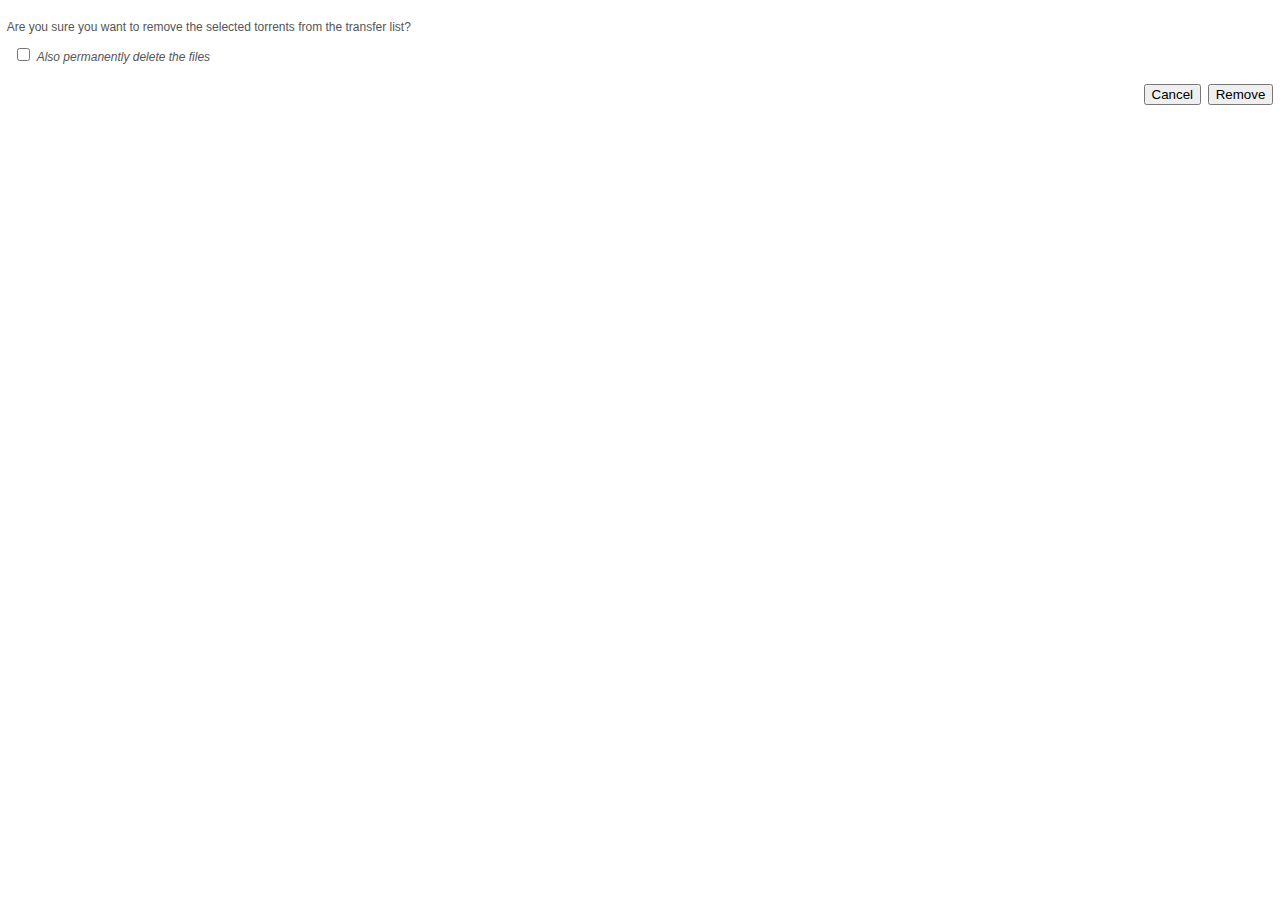
==== private/confirmdeletion.html @ 824f01d4 "Initial commit" ====
<!DOCTYPE html>
<html lang="${LANG}">

<head>
    <meta charset="UTF-8" />
    <title>Remove torrent(s)</title>
    <link rel="stylesheet" href="css/style.css?v=${CACHEID}" type="text/css" />
    <script src="scripts/lib/MooTools-Core-1.6.0-compat-compressed.js"></script>
    <script src="scripts/lib/MooTools-More-1.6.0-compat-compressed.js"></script>
    <script>
        'use strict';

        window.addEvent('domready', function() {
            const isDeletingFiles = (new URI().getData('deleteFiles') === "true");
            $('deleteFromDiskCB').checked = isDeletingFiles;

            const hashes = new URI().getData('hashes').split('|');
            $('cancelBtn').focus();
            $('cancelBtn').addEvent('click', function(e) {
                new Event(e).stop();
                window.parent.closeWindows();
            });
            $('confirmBtn').addEvent('click', function(e) {
                parent.torrentsTable.deselectAll();
                new Event(e).stop();
                const cmd = 'api/v2/torrents/delete';
                const deleteFiles = $('deleteFromDiskCB').get('checked');
                new Request({
                    url: cmd,
                    method: 'post',
                    data: {
                        'hashes': hashes.join('|'),
                        'deleteFiles': deleteFiles
                    },
                    onComplete: function() {
                        window.parent.closeWindows();
                    }
                }).send();
            });
        });
    </script>
</head>

<body>
    <br />

    <p>&nbsp;&nbsp;Are you sure you want to remove the selected torrents from the transfer list?</p>
    &nbsp;&nbsp;&nbsp;&nbsp;<input type="checkbox" id="deleteFromDiskCB" /> <label for="deleteFromDiskCB"><i>Also permanently delete the files</i></label><br /><br />
    <div style="text-align: right;">
        <input type="button" id="cancelBtn" value="Cancel" />&nbsp;&nbsp;<input type="button" id="confirmBtn" value="Remove" />&nbsp;&nbsp;
    </div>
</body>

</html>
---- private/css/style.css ----
/* Reset */

a img,
:link img,
:visited img {
    border: none;
}

/*table { border-collapse: collapse; border-spacing: 0; }*/

:focus {
    outline: none;
}

/* Structure */

body {
    color: #555;
    font-family: Arial, Helvetica, sans-serif;
    font-size: 12px;
    line-height: 18px;
    margin: 0;
    text-align: left;
}

.aside {
    width: 300px;
}

.invisible {
    display: none;
}

/* Typography */

h2,
h3,
h4 {
    color: #333;
    font-size: 12px;
    font-weight: bold;
    margin: 0;
    padding: 0 0 5px;
}

h2 {
    color: #555;
    font-size: 14px;
    font-weight: bold;
}

#mochaPage h3 {
    border-bottom: 1px solid #bbb;
    display: block;
    font-size: 12px;
    margin: 0 0 8px;
    padding: 6px 0;
}

#error_div,
#rename_error {
    color: #f00;
    float: left;
    font-size: 14px;
    font-weight: bold;
}

h4 {
    font-size: 11px;
}

a {
    color: #e60;
    cursor: pointer;
    text-decoration: none;
}

a:hover {
    text-decoration: none;
}

p {
    margin: 0;
    padding: 0 0 9px;
}

/* List Elements */

ul {
    list-style: outside;
    margin: 0 0 9px 16px;
}

dt {
    font-weight: bold;
}

dd {
    padding: 0 0 9px;
}

/* Code */

pre {
    background-color: #f6f6f6;
    border: 1px solid #d1d7dc;
    color: #006600;
    display: block;
    font-family: "Courier New", Courier, monospace;
    font-size: 11px;
    margin: 0 0 10px;
    max-height: 250px;
    overflow: auto;
    padding: 10px;
}

/* Dividers */

hr {
    background-color: #ddd;
    border: 0px;
    color: #ccc;
    height: 1px;
}

.vcenter {
    vertical-align: middle;
}

#urls {
    height: 100%;
    width: 90%;
}

#trackersUrls {
    height: 100%;
    width: 90%;
}

#Filters ul {
    list-style-type: none;
}

#Filters ul li {
    margin-left: -16px;
}

#Filters ul img {
    height: 16px;
    padding: 2px 4px;
    vertical-align: middle;
    width: 16px;
}

.selectedFilter {
    background-color: #415a8d;
    color: #ffffff;
}

.selectedFilter a {
    color: #ffffff;
}

#properties {
    background-color: #e5e5e5;
}

a.propButton {
    border: 1px solid rgb(85 81 91);
    margin-left: 3px;
    margin-right: 3px;
    /*border-radius: 3px;*/
    padding: 2px;
}

a.propButton img {
    margin-bottom: -4px;
}

.scrollableMenu {
    overflow: hidden auto;
}

/* context menu specific */

.contextMenu {
    background: #eee;
    border: 1px solid #999;
    display: none;
    list-style-type: none;
    padding: 0;
}

.contextMenu .separator {
    border-top: 1px solid #999;
}

.contextMenu li {
    margin: 0;
    padding: 0;
}

.contextMenu li a {
    color: #000;
    display: block;
    font-family: tahoma, arial, sans-serif;
    font-size: 12px;
    padding: 5px 20px 5px 5px;
    text-decoration: none;
    white-space: nowrap;
}

.contextMenu li a:hover {
    background-color: #ddd;
}

.contextMenu li a.disabled {
    color: #ccc;
    font-style: italic;
}

.contextMenu li a.disabled:hover {
    background-color: #eee;
}

.contextMenu li ul {
    background: #eee;
    border: 1px solid #999;
    left: -999em;
    list-style-type: none;
    margin: -29px 0 0 100%;
    padding: 0;
    position: absolute;
    width: 164px;
    z-index: 8000;
}

.contextMenu li ul li a {
    position: relative;
}

.contextMenu li a.arrow-right,
.contextMenu li a:hover.arrow-right {
    background-image: url("../images/arrow-right.gif");
    background-position: right center;
    background-repeat: no-repeat;
}

.contextMenu li:hover ul,
.contextMenu li.ieHover ul,
.contextMenu li li.ieHover ul,
.contextMenu li li li.ieHover ul,
.contextMenu li li:hover ul,
.contextMenu li li li:hover ul {
    /* lists nested under hovered list items */
    left: auto;
}

.contextMenu li img {
    height: 16px;
    margin-bottom: -4px;
    width: 16px;
}

.contextMenu li input[type="checkbox"] {
    position: relative;
    top: 3px;
}

/* Sliders */

.slider {
    clear: both;
    font-size: 12px;
    font-weight: bold;
    margin-bottom: 15px;
    position: relative;
    width: 400px;
}

.sliderWrapper {
    font-size: 1px;
    height: 9px;
    line-height: 1px;
    position: relative;
    width: 422px;
}

.sliderarea {
    background: #f2f2f2 url("../images/slider-area.gif") repeat-x;
    border: 1px solid #a3a3a3;
    border-bottom: 1px solid #ccc;
    border-left: 1px solid #ccc;
    font-size: 1px;
    height: 7px;
    left: 0;
    line-height: 1px;
    margin: 0;
    overflow: hidden;
    padding: 0;
    position: absolute;
    top: 0;
    width: 420px;
}

.sliderknob {
    background: url("../images/knob.gif") no-repeat;
    cursor: pointer;
    font-size: 1px;
    height: 9px;
    left: 0;
    line-height: 1px;
    overflow: hidden;
    position: absolute;
    top: 0;
    width: 19px;
    z-index: 2;
}

.update {
    padding-bottom: 5px;
}

.mochaToolButton {
    margin-right: 10px;
}

/* Mocha Customization */

#mochaToolbar {
    height: 29px;
    margin-top: 5px;
    overflow-y: hidden;
    position: relative;
}

#mochaToolbar .divider {
    background-image: url("../images/toolbox-divider.gif");
    background-position: left center;
    background-repeat: no-repeat;
    padding-left: 14px;
    padding-top: 15px;
}

.MyMenuIcon {
    margin-bottom: -3px;
    margin-left: -18px;
    padding-right: 5px;
}

#mainWindowTabs {
    float: right;
    margin: 4px 5px 0 0;
}

#torrentsFilterToolbar {
    float: right;
    margin-right: 30px;
}

#torrentsFilterInput {
    background-image: url("../images/edit-find.svg");
    background-position: left;
    background-repeat: no-repeat;
    background-size: 1.5em;
    padding-left: 2em;
    width: 160px;
}

#torrentFilesFilterToolbar {
    float: right;
    margin-right: 30px;
}

#torrentFilesFilterInput {
    background-image: url("../images/edit-find.svg");
    background-position: left;
    background-repeat: no-repeat;
    background-size: 1.5em;
    padding-left: 2em;
    width: 160px;
}

/* Tri-state checkbox */

label.tristate {
    background: url("../images/3-state-checkbox.gif") 0 0 no-repeat;
    display: block;
    float: left;
    height: 13px;
    margin: 0.15em 8px 5px 0px;
    overflow: hidden;
    text-indent: -999em;
    width: 13px;
}

label.checked {
    background-position: 0 -13px;
}

label.partial {
    background-position: 0 -26px;
}

fieldset.settings {
    border: solid 1px black;
    border-radius: 8px;
    padding: 4px 4px 4px 10px;
}

fieldset.settings legend {
    font-weight: bold;
    margin-left: 8px;
    padding: 4px;
}

fieldset.settings label {
    padding: 2px;
}

fieldset.settings + div.formRow {
    margin-top: 10px;
}

div.formRow {
    clear: left;
    display: block;
}

.filterTitle {
    display: block;
    font-weight: bold;
    overflow: hidden;
    padding-left: 5px;
    padding-top: 5px;
    text-overflow: ellipsis;
    text-transform: uppercase;
    white-space: nowrap;
}

.filterTitle img {
    height: 16px;
    margin-bottom: -3px;
    padding: 0 5px;
    width: 16px;
}

.filterTitle img.rotate {
    transform: rotate(270deg);
}

ul.filterList {
    margin: 0 0 0 16px;
    padding-left: 0;
}

ul.filterList a {
    color: inherit;
    display: block;
    overflow: hidden;
    text-overflow: ellipsis;
    white-space: nowrap;
}

ul.filterList li:hover {
    background-color: #e60;
}

ul.filterList li:hover a {
    color: white;
}

td.generalLabel {
    text-align: right;
    vertical-align: top;
    white-space: nowrap;
    width: 1px;
}

#torrentFilesTableDiv {
    line-height: 20px;
}

#torrentTrackersTableDiv,
#webseedsTable {
    line-height: 25px;
}

.filesTableCollapseIcon {
    cursor: pointer;
    height: 15px;
    margin-bottom: -3px;
    padding-right: 5px;
    width: 15px;
}

.filesTableCollapseIcon.rotate {
    margin-bottom: -1px;
    transform: rotate(270deg);
}

.unselectable {
    -webkit-touch-callout: none;
    user-select: none;
}

#prop_general {
    padding: 2px;
}

.piecesbarWrapper {
    position: relative;
    width: 100%;
}

.piecesbarCanvas {
    height: 100%;
    image-rendering: pixelated;
    inset: 0;
    position: absolute;
    width: 100%;
}

#watched_folders_tab {
    border-collapse: collapse;
}

#watched_folders_tab td,
#watched_folders_tab th {
    border: 1px solid black;
    padding: 2px 4px;
}

.select-watched-folder-editable {
    background-color: white;
    border: solid grey 1px;
    height: 20px;
    position: relative;
    width: 160px;
}

.select-watched-folder-editable select {
    border: none;
    bottom: 0px;
    left: 0px;
    margin: 0;
    position: absolute;
    top: 0px;
    width: 160px;
}

.select-watched-folder-editable input {
    border: none;
    left: 0px;
    padding: 1px;
    position: absolute;
    top: 0px;
    width: 140px;
}

.select-watched-folder-editable select:focus,
.select-editable input:focus {
    outline: none;
}

/*
 * Workaround to prevent the transfer list from
 * disappearing when zooming in the browser.
 */
#filtersColumn_handle {
    margin-left: -1px;
}

.combo_priority {
    font-size: 1em;
}

td.statusBarSeparator {
    background-image: url("../images/toolbox-divider.gif");
    background-position: center 1px;
    background-repeat: no-repeat;
    background-size: 2px 18px;
    width: 22px;
}

/* Statistics window */
.statisticsValue {
    text-align: right;
}

/* Search tab */

#SearchPanel,
#SearchPanel_wrapper,
#SearchPanel_pad {
    height: inherit;
}

#searchResults {
    height: 100%;
    padding: 0 20px;
}

#searchResultsTableContainer {
    -moz-height: calc(100% - 140px);
    -webkit-height: calc(100% - 140px);
    height: calc(100% - 140px);
    overflow: auto;
}

#searchResultsTableDiv {
    -moz-height: calc(100% - 26px) !important;
    -webkit-height: calc(100% - 26px) !important;
    height: calc(100% - 26px) !important;
}

#searchResults .dynamicTable {
    width: 100%;
}

#searchResults .numSearchResults {
    font-style: italic;
}

.red {
    color: red;
}

.green {
    color: green;
}

.searchPluginsTableRow {
    cursor: pointer;
}

#torrentFilesTableDiv .dynamicTable tr.nonAlt {
    background-color: #fff;
}

#torrentFilesTableDiv .dynamicTable tr.nonAlt.selected {
    background-color: #354158;
    color: #fff;
}

#torrentFilesTableDiv .dynamicTable tr.nonAlt:hover {
    background-color: #ee6600;
    color: #fff;
}
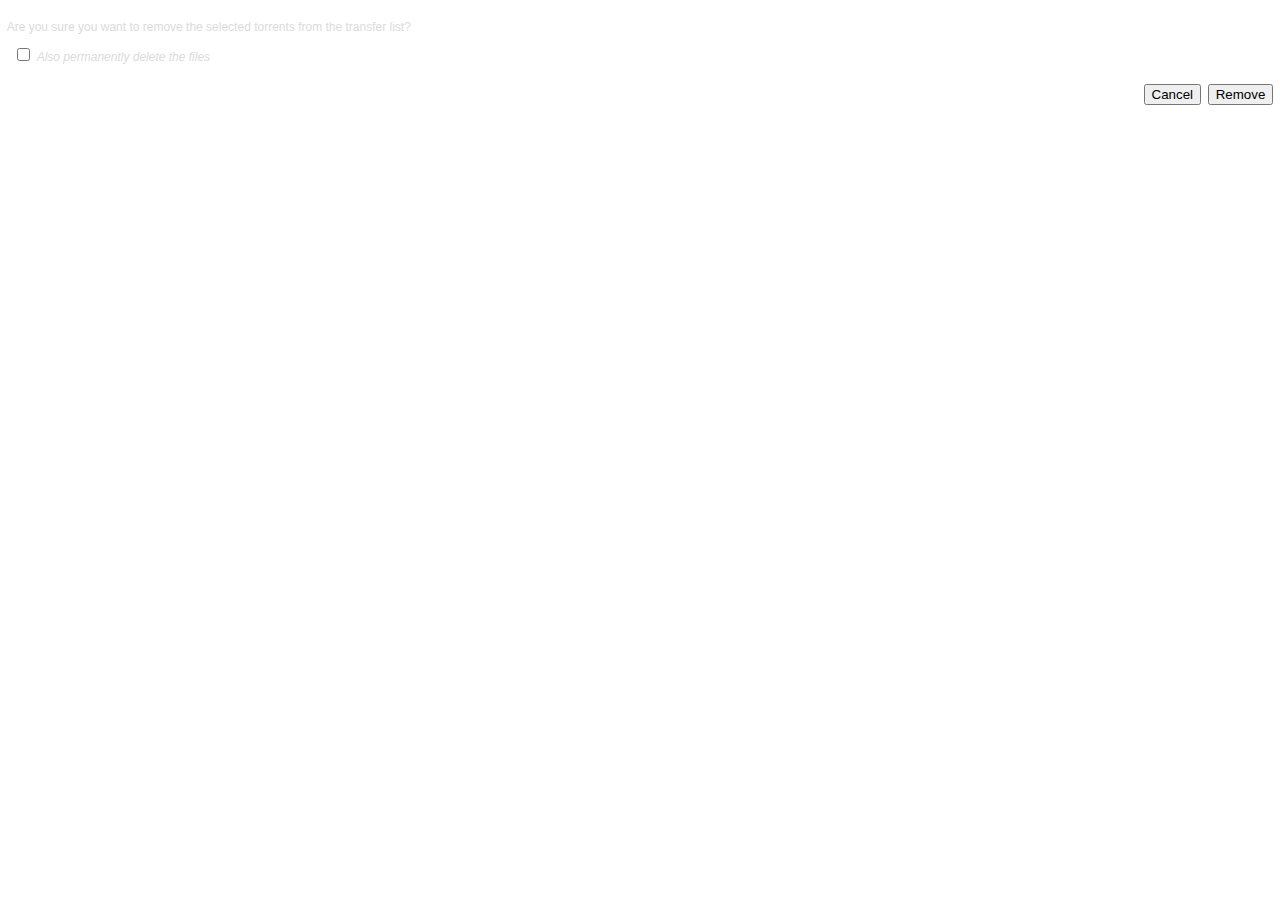
==== commit 17a6e746: "Add missing palette" ====
--- a/private/confirmdeletion.html
+++ b/private/confirmdeletion.html
@@ -4,6 +4,7 @@
 <head>
     <meta charset="UTF-8" />
     <title>Remove torrent(s)</title>
+    <link rel="stylesheet" href="css/palette.css?v=${CACHEID}" type="text/css" />
     <link rel="stylesheet" href="css/style.css?v=${CACHEID}" type="text/css" />
     <script src="scripts/lib/MooTools-Core-1.6.0-compat-compressed.js"></script>
     <script src="scripts/lib/MooTools-More-1.6.0-compat-compressed.js"></script>
--- a/private/css/palette.css
+++ b/private/css/palette.css
@@ -0,0 +1,36 @@
+:root{
+    --primary-text-color: #dbdbdb;
+
+    --primary-text-color-disabled: #808080;
+
+    --secondary-text-color: #0400ff;
+
+    --primary-link-color: var(--primary-accent-color);
+    --secondary-link-color: #fff;
+
+    --primary-background-color: #000000;
+    --primary-background-color-hover: var(--primary-accent-color);
+    --primary-background-color-disabled: #3f3f3f;
+
+    --secondary-background-color: #121212;
+    --secondary-background-color-hover: #272727;
+
+    --progressbar-primary: #974313;
+    --pieces-have: #136d97;
+    --pieces-dl: #3d9713;
+
+    --modal-background-color: #121212;
+
+    --separator-color: #3b3b3b;
+    --border-color: #3b3b3b;
+
+    --primary-accent-color: #e76400;
+    --primary-accent-color-selected: #e76400;
+
+    --primary-accent-color-lighter: #c46d2b;
+    --primary-accent-color-darker: #429ed3;
+
+
+    --secondary-accent-color: #fff;
+    
+}--- a/private/css/style.css
+++ b/private/css/style.css
@@ -15,7 +15,7 @@
 /* Structure */
 
 body {
-    color: #555;
+    color: var(--primary-text-color);
     font-family: Arial, Helvetica, sans-serif;
     font-size: 12px;
     line-height: 18px;
@@ -36,7 +36,7 @@
 h2,
 h3,
 h4 {
-    color: #333;
+    color: var(--primary-text-color);
     font-size: 12px;
     font-weight: bold;
     margin: 0;
@@ -117,9 +117,9 @@
 /* Dividers */
 
 hr {
-    background-color: #ddd;
+    background-color: #3b3b3b;
     border: 0px;
-    color: #ccc;
+    color: var(--primary-text-color);
     height: 1px;
 }
 
@@ -154,11 +154,11 @@
 
 .selectedFilter {
     background-color: #415a8d;
-    color: #ffffff;
+    color: var(--primary-text-color);
 }
 
 .selectedFilter a {
-    color: #ffffff;
+    color: var(--primary-text-color);
 }
 
 #properties {
@@ -184,15 +184,15 @@
 /* context menu specific */
 
 .contextMenu {
-    background: #eee;
-    border: 1px solid #999;
+    background-color: var(--primary-background-color);
+    border: 1px solid var(--separator-color);
     display: none;
     list-style-type: none;
     padding: 0;
 }
 
 .contextMenu .separator {
-    border-top: 1px solid #999;
+    border-top: 1px solid var(--separator-color);
 }
 
 .contextMenu li {
@@ -201,7 +201,7 @@
 }
 
 .contextMenu li a {
-    color: #000;
+    color: var(--primary-text-color);
     display: block;
     font-family: tahoma, arial, sans-serif;
     font-size: 12px;
@@ -211,11 +211,11 @@
 }
 
 .contextMenu li a:hover {
-    background-color: #ddd;
+    background-color: var(--primary-background-color-hover);
 }
 
 .contextMenu li a.disabled {
-    color: #ccc;
+    color: var(--primary-text-color-disabled);
     font-style: italic;
 }
 
@@ -224,8 +224,8 @@
 }
 
 .contextMenu li ul {
-    background: #eee;
-    border: 1px solid #999;
+    background-color: var(--primary-background-color);
+    border: 1px solid var(--separator-color);
     left: -999em;
     list-style-type: none;
     margin: -29px 0 0 100%;
@@ -287,7 +287,7 @@
 }
 
 .sliderarea {
-    background: #f2f2f2 url("../images/slider-area.gif") repeat-x;
+    background: #ff0000 url("../images/slider-area.gif") repeat-x;
     border: 1px solid #a3a3a3;
     border-bottom: 1px solid #ccc;
     border-left: 1px solid #ccc;
@@ -328,6 +328,7 @@
 /* Mocha Customization */
 
 #mochaToolbar {
+    background-color: var(--primary-background-color);
     height: 29px;
     margin-top: 5px;
     overflow-y: hidden;
@@ -335,7 +336,7 @@
 }
 
 #mochaToolbar .divider {
-    background-image: url("../images/toolbox-divider.gif");
+    background-color: var(--primary-background-color);
     background-position: left center;
     background-repeat: no-repeat;
     padding-left: 14px;
@@ -403,9 +404,10 @@
 }
 
 fieldset.settings {
-    border: solid 1px black;
+    border: solid 1px var(--border-color);
     border-radius: 8px;
     padding: 4px 4px 4px 10px;
+    color: var(--primary-text-color);
 }
 
 fieldset.settings legend {
@@ -416,6 +418,19 @@
 
 fieldset.settings label {
     padding: 2px;
+}
+
+fieldset.settings textarea,
+fieldset.settings select,
+fieldset.settings input{
+    background-color: var(--secondary-background-color);
+    color: var(--primary-text-color);
+    border: 1px solid var(--border-color);
+}
+
+fieldset.settings input:disabled{
+    background-color: var(--primary-background-color-disabled);
+    color: var(--primary-text-color-disabled);
 }
 
 fieldset.settings + div.formRow {
@@ -463,11 +478,7 @@
 }
 
 ul.filterList li:hover {
-    background-color: #e60;
-}
-
-ul.filterList li:hover a {
-    color: white;
+    background-color: var(--primary-accent-color-lighter);
 }
 
 td.generalLabel {
@@ -506,6 +517,9 @@
 
 #prop_general {
     padding: 2px;
+}
+#prop_general fieldset{
+    border: 1px solid var(--separator-color);
 }
 
 .piecesbarWrapper {
@@ -635,7 +649,7 @@
 }
 
 #torrentFilesTableDiv .dynamicTable tr.nonAlt {
-    background-color: #fff;
+    background-color: var(--primary-background-color);
 }
 
 #torrentFilesTableDiv .dynamicTable tr.nonAlt.selected {
